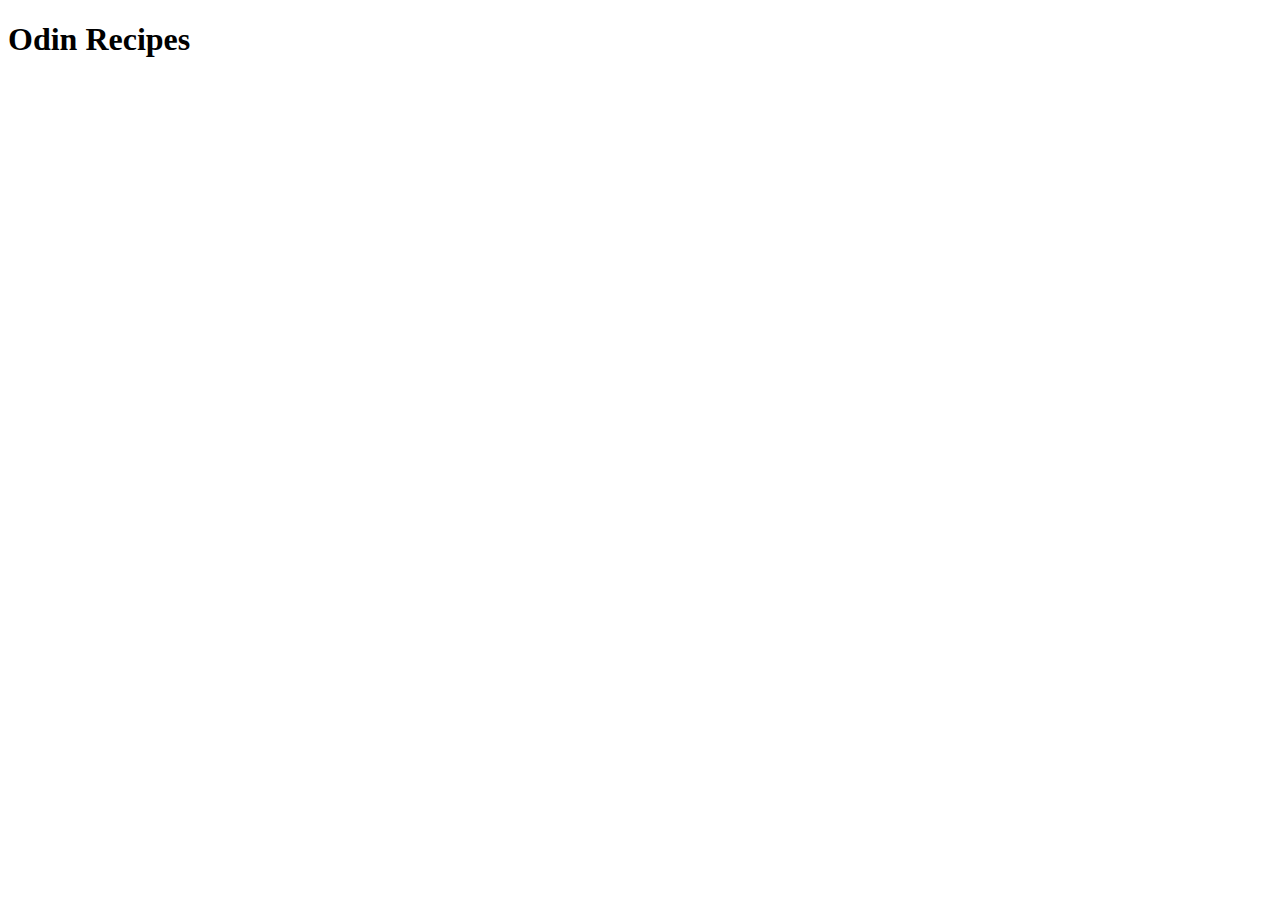
==== index.html @ 55fe8ed4 "Add index.html with h1" ====
<!DOCTYPE html>
<html lang="en">
<head>
    <meta charset="UTF-8">
    <meta http-equiv="X-UA-Compatible" content="IE=edge">
    <meta name="viewport" content="width=device-width, initial-scale=1.0">
    <title>Document</title>
</head>
<body>
    <h1>Odin Recipes</h1>
</body>
</html>
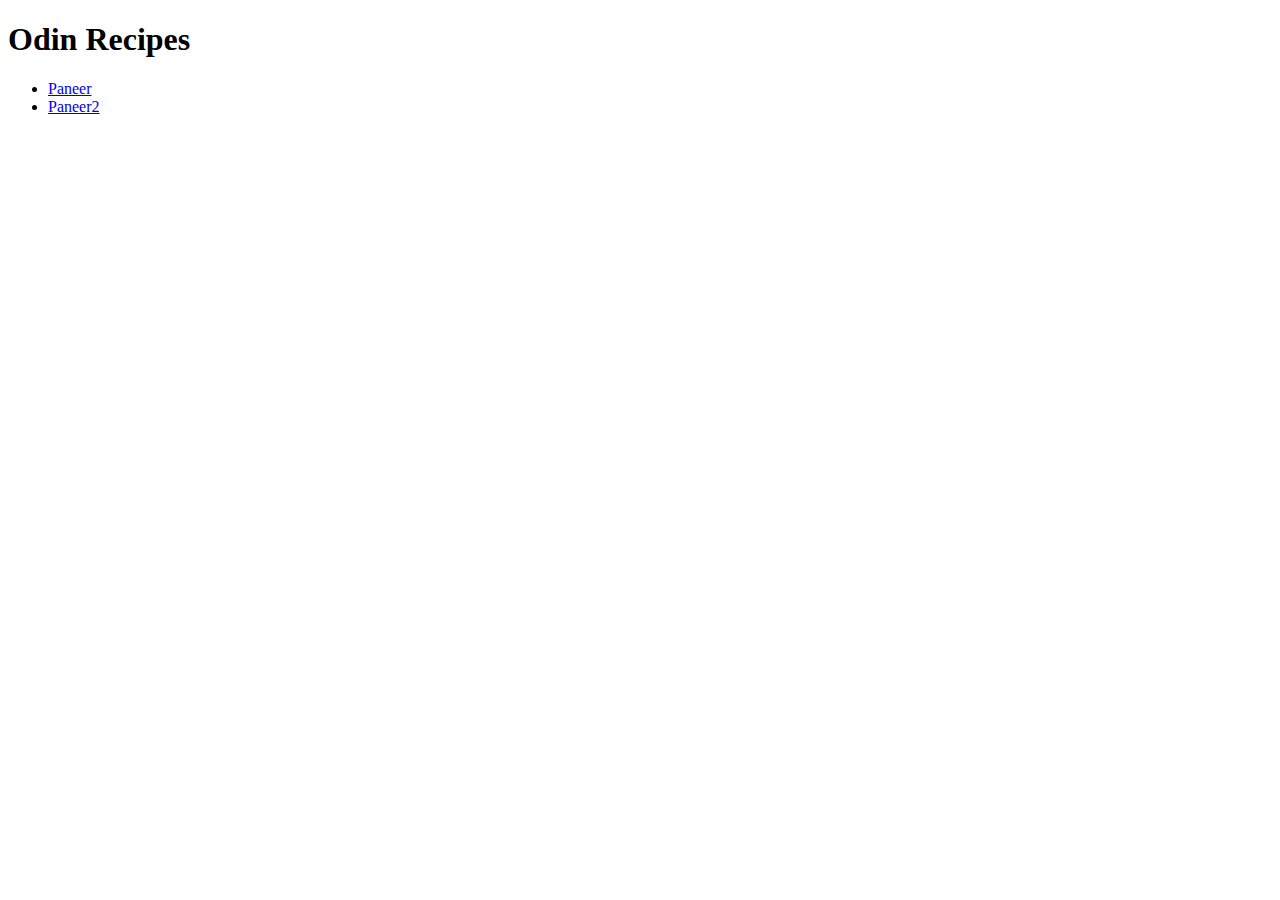
==== commit ece5c0f8: "Edit homepage with recipe2 hyperlink" ====
--- a/index.html
+++ b/index.html
@@ -8,5 +8,9 @@
 </head>
 <body>
     <h1>Odin Recipes</h1>
+    <ul>
+        <li><a href="./recipes/paneer.html">Paneer</a></li>
+        <li><a href="./recipes/paneer2.html">Paneer2</a></li>
+    </ul>
 </body>
 </html>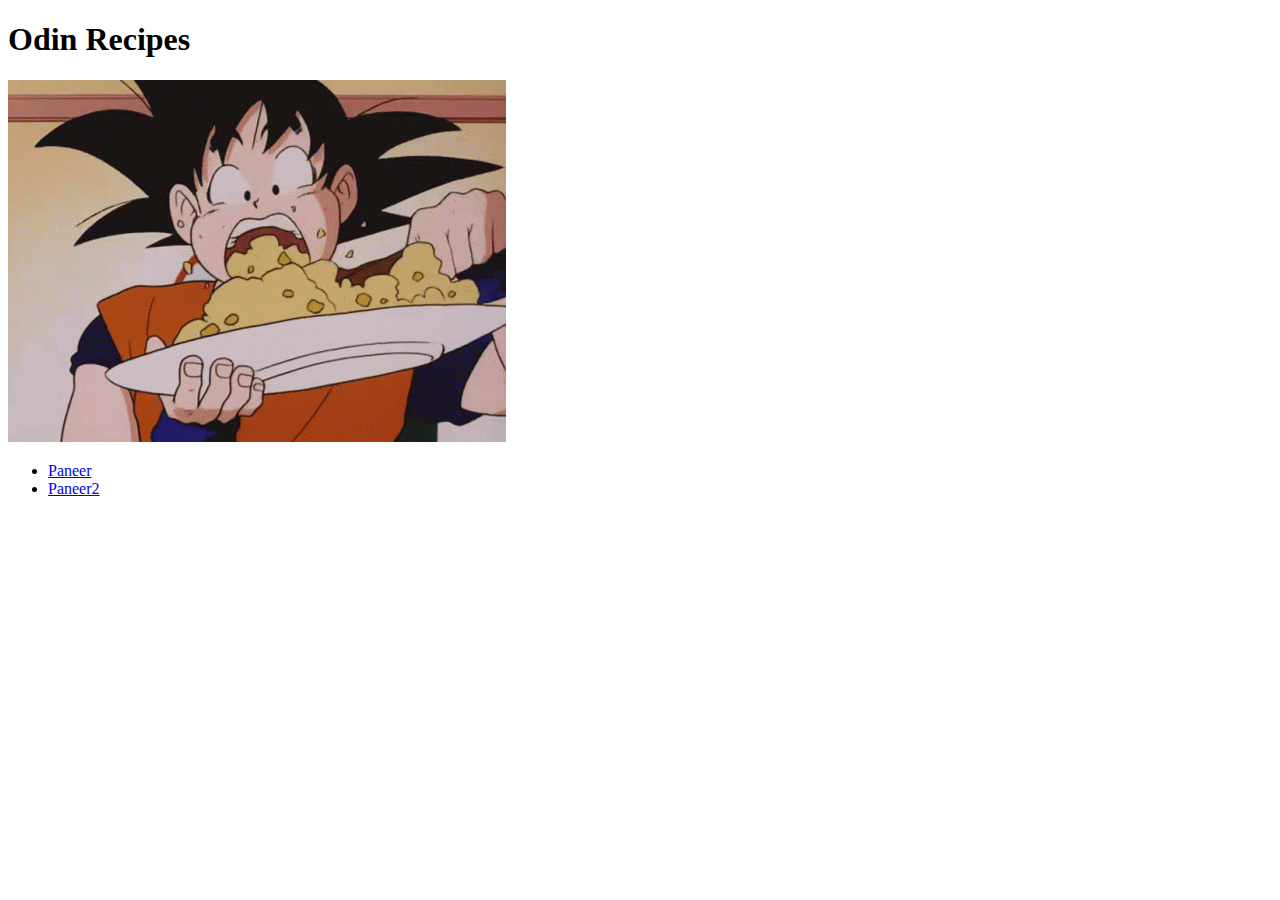
==== commit 959cbe66: "Add image to homepage" ====
--- a/index.html
+++ b/index.html
@@ -8,6 +8,7 @@
 </head>
 <body>
     <h1>Odin Recipes</h1>
+    <img src="images/dragon-ball-eating.gif" alt="goku-eating-food">
     <ul>
         <li><a href="./recipes/paneer.html">Paneer</a></li>
         <li><a href="./recipes/paneer2.html">Paneer2</a></li>
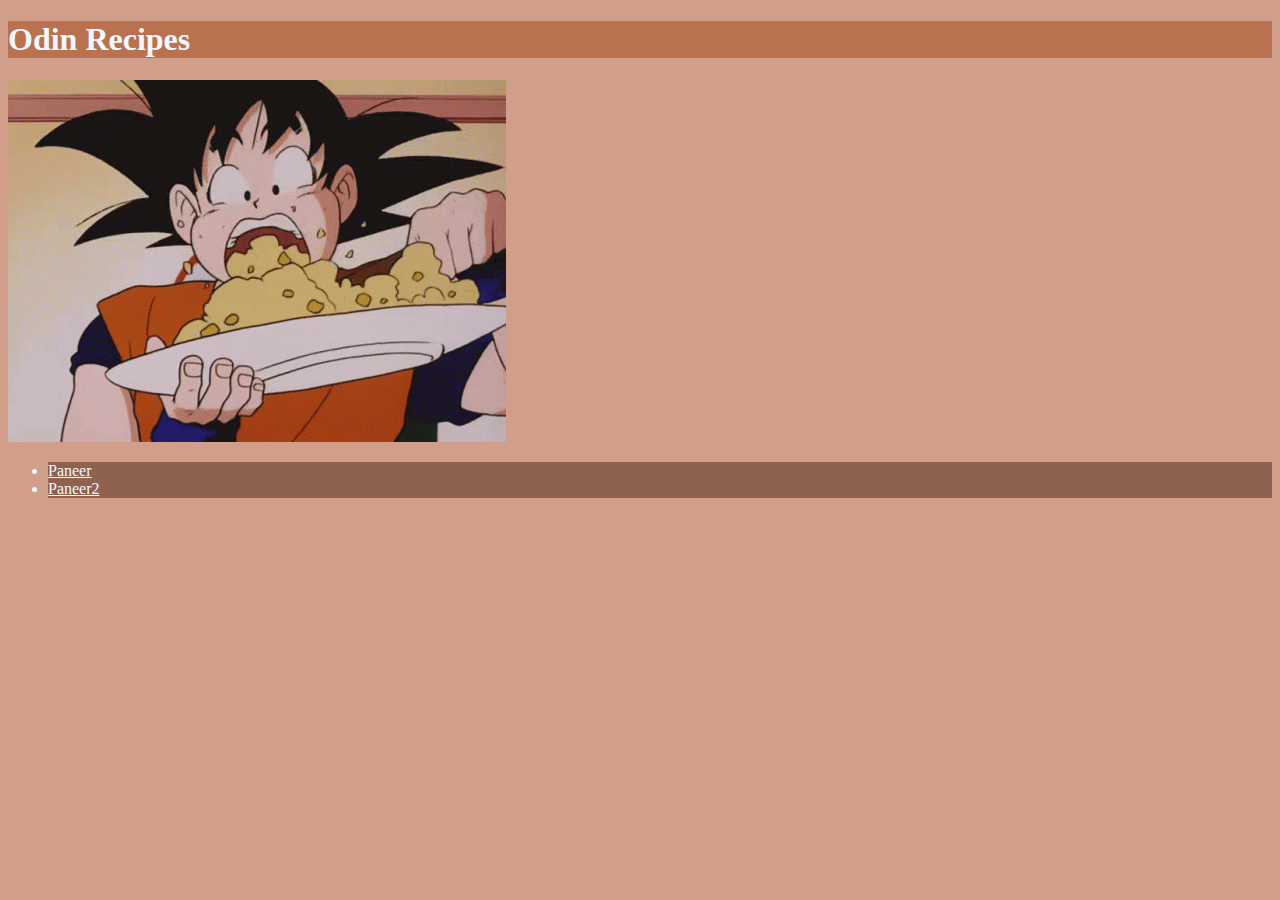
==== commit 03a9ebb1: "Edit stylesheet" ====
--- a/index.html
+++ b/index.html
@@ -4,12 +4,13 @@
     <meta charset="UTF-8">
     <meta http-equiv="X-UA-Compatible" content="IE=edge">
     <meta name="viewport" content="width=device-width, initial-scale=1.0">
+    <link rel="stylesheet" href="style.css">
     <title>Document</title>
 </head>
-<body>
+<body class="background">
     <h1>Odin Recipes</h1>
     <img src="images/dragon-ball-eating.gif" alt="goku-eating-food">
-    <ul>
+    <ul class="recipeList">
         <li><a href="./recipes/paneer.html">Paneer</a></li>
         <li><a href="./recipes/paneer2.html">Paneer2</a></li>
     </ul>
--- a/style.css
+++ b/style.css
@@ -0,0 +1,17 @@
+.background {
+    background-color: rgb(164,62,20,.5);
+}
+
+.recipeList li {
+    background-color: rgb(76,36,23,.5);
+    color: aliceblue;
+}
+
+a {
+    color: aliceblue;
+}
+
+h1 {
+    background-color: rgb(164,68,21,.5);
+    color: aliceblue;
+}